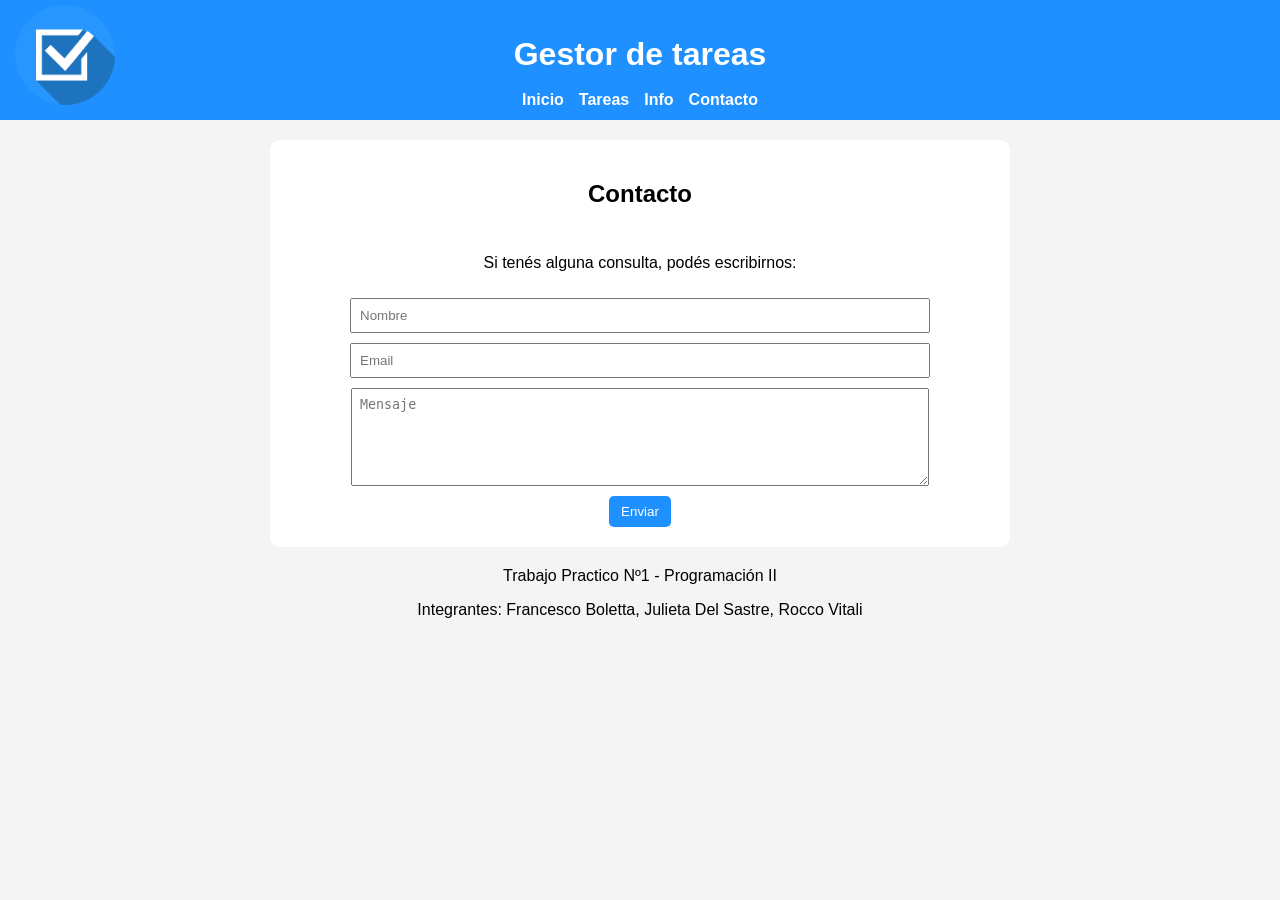
==== proyecto/pages/contacto.html @ e89c4ea2 "Add files via upload" ====
<!DOCTYPE html>
<html lang="en">
<head>
    <meta charset="UTF-8">
    <meta name="viewport" content="width=device-width, initial-scale=1.0">
    <title>Contacto</title>
    <link rel="icon" href="../assets/icono.png" type="image/png">
    <link rel="stylesheet" href="../styles.css">
</head>
<body>

<header>
<h1>Gestor de tareas</h1>
<nav>
<img src="../assets/icono.png" alt="logo" class="logo">

<div class="links">
    <a href="../index.html">Inicio</a>
    <a href="tareas.html">Tareas</a>
    <a href="info.html">Info</a>
    <a href="contacto.html">Contacto</a>
</div>
</nav>
</header>

<main>

<h2>Contacto</h2>

<p>Si tenés alguna consulta, podés escribirnos:</p>

<input type="text" placeholder="Nombre">
<input type="email" placeholder="Email">
<textarea placeholder="Mensaje"></textarea>

<button>Enviar</button>

</main>

<footer>
<p>Trabajo Practico Nº1 - Programación II </p>
<p>Integrantes: Francesco Boletta, Julieta Del Sastre, Rocco Vitali</p>
</footer>

</body>
</html>
---- proyecto/styles.css ----
body {
    font-family: Arial;
    margin: 0;
    background-color: #f4f4f4;
    text-align: center;
}


header {
    background: dodgerblue;
    color: white;
    padding: 15px;
    font-weight: bold;
}

nav {
    display: flex;
    align-items: center;
    position: relative;
}   

nav a {
    color: white;
    text-decoration: none;
}

.logo {
    width: 100px;
    height: 100px;
     margin-top: -90px;
}

.links {
    position: absolute;
    left: 50%;
    transform: translateX(-50%);
    display: flex;
    gap: 15px;
}


main {
    display: flex;
    flex-direction: column;
    align-items: center;
    gap: 10px;
    max-width: 500px;
    margin: 20px auto;
    background: white;
    padding: 20px;
    border-radius: 10px;
}


input, select {
    width: 80%;
    padding: 8px;
}


button {
    padding: 8px 12px;
    cursor: pointer;
    border: none;
    background: dodgerblue;
    color: white;
    border-radius: 5px;
}

button:hover {
    background: black;
    transition: 0.3s;
}

ul {
    list-style: none;
    padding: 0;
    width: 100%;
}

li {
    background: #eee;
    margin: 5px 0;
    padding: 10px;
    border-radius: 5px;
}


.pendiente {
    border-left: 5px solid orange;
}

.completada {
    border-left: 5px solid green;
}


#error {
    color: red;
    font-size: 14px;
}

textarea {
    width: 80%;
    height: 80px;
    padding: 8px;
}


@media (min-width: 1024px) {
    main {
        max-width: 700px;
    }
}

@media (max-width: 768px) {
    nav {
        flex-direction: column;
    }
}

@media (max-width: 480px) {
    input, select {
        width: 100%;
    }
}
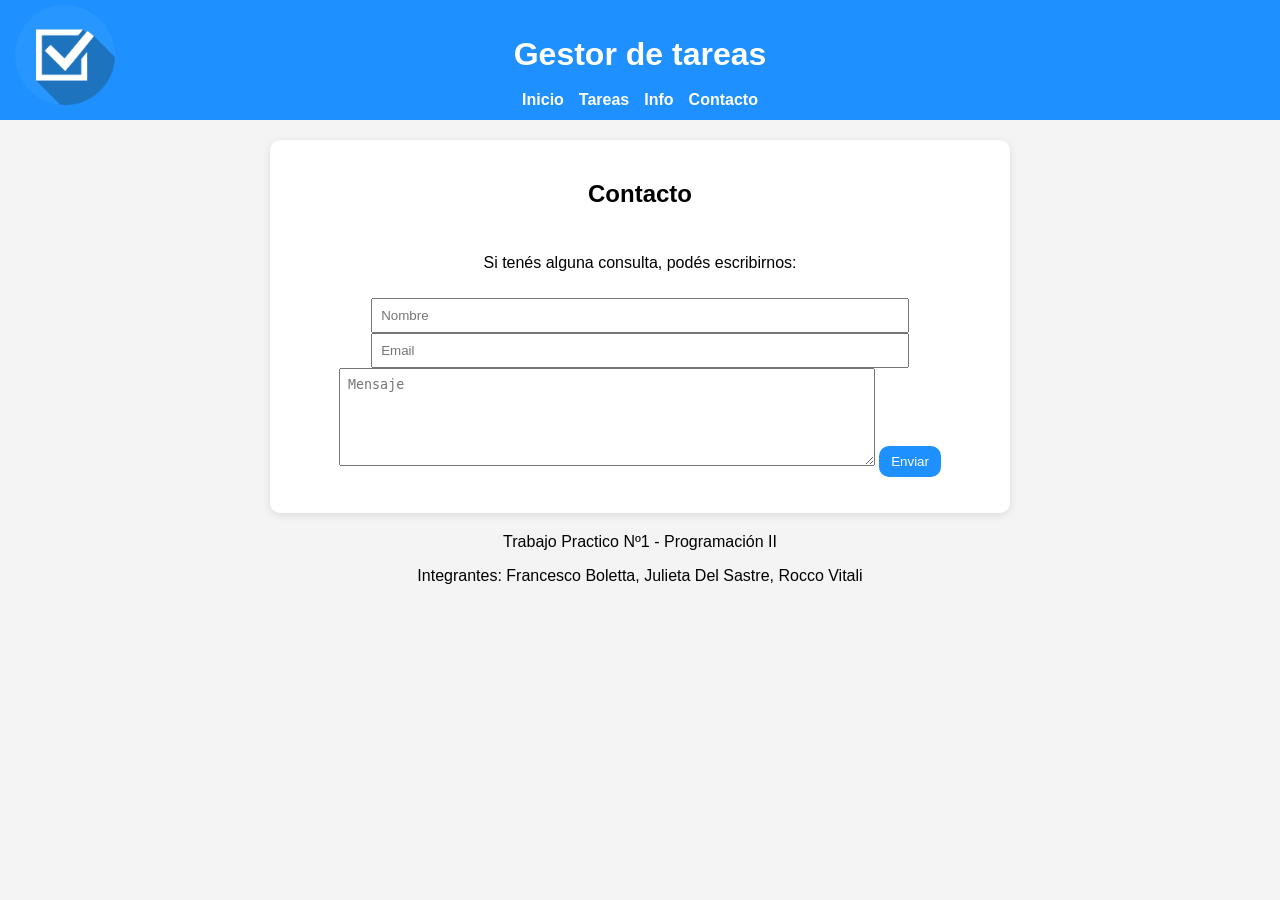
==== commit c2c70ae5: "Agregado de nuevos ids para validacion en apartado de contactos se realizaron cambios en los id's pa" ====
--- a/proyecto/pages/contacto.html
+++ b/proyecto/pages/contacto.html
@@ -24,17 +24,18 @@
 </header>
 
 <main>
+    <h2>Contacto</h2>
+    <p>Si tenés alguna consulta, podés escribirnos:</p>
 
-<h2>Contacto</h2>
+    <form id="formularioContacto">
+    <input type="texto" id="nombre" placeholder="Nombre" required minlength="3">
+    <input type="email" id="email" placeholder="Email" required>
+    <textarea id="mensaje" placeholder="Mensaje" required></textarea>
 
-<p>Si tenés alguna consulta, podés escribirnos:</p>
-
-<input type="text" placeholder="Nombre">
-<input type="email" placeholder="Email">
-<textarea placeholder="Mensaje"></textarea>
-
-<button>Enviar</button>
-
+    <button type="enviar">Enviar</button>
+        
+    <p id="mensajeEstado" style="color: red;"></p>
+    </form>
 </main>
 
 <footer>
@@ -43,4 +44,4 @@
 </footer>
 
 </body>
-</html>+</html>
--- a/proyecto/styles.css
+++ b/proyecto/styles.css
@@ -7,7 +7,7 @@
 
 
 header {
-    background: dodgerblue;
+    background: #1e90ff;
     color: white;
     padding: 15px;
     font-weight: bold;
@@ -49,6 +49,7 @@
     background: white;
     padding: 20px;
     border-radius: 10px;
+    box-shadow: 0 2px 8px rgba(0,0,0,0.1);
 }
 
 
@@ -64,12 +65,12 @@
     border: none;
     background: dodgerblue;
     color: white;
-    border-radius: 5px;
+    border-radius: 10px;
 }
 
 button:hover {
     background: black;
-    transition: 0.3s;
+    transition: background 0.3s ease;
 }
 
 ul {
@@ -106,6 +107,13 @@
     padding: 8px;
 }
 
+.icon {
+    width: 20px;
+    height: 20px;
+    vertical-align: middle;
+    margin-right: 6px;
+}
+
 
 @media (min-width: 1024px) {
     main {
@@ -123,4 +131,4 @@
     input, select {
         width: 100%;
     }
-}+}
